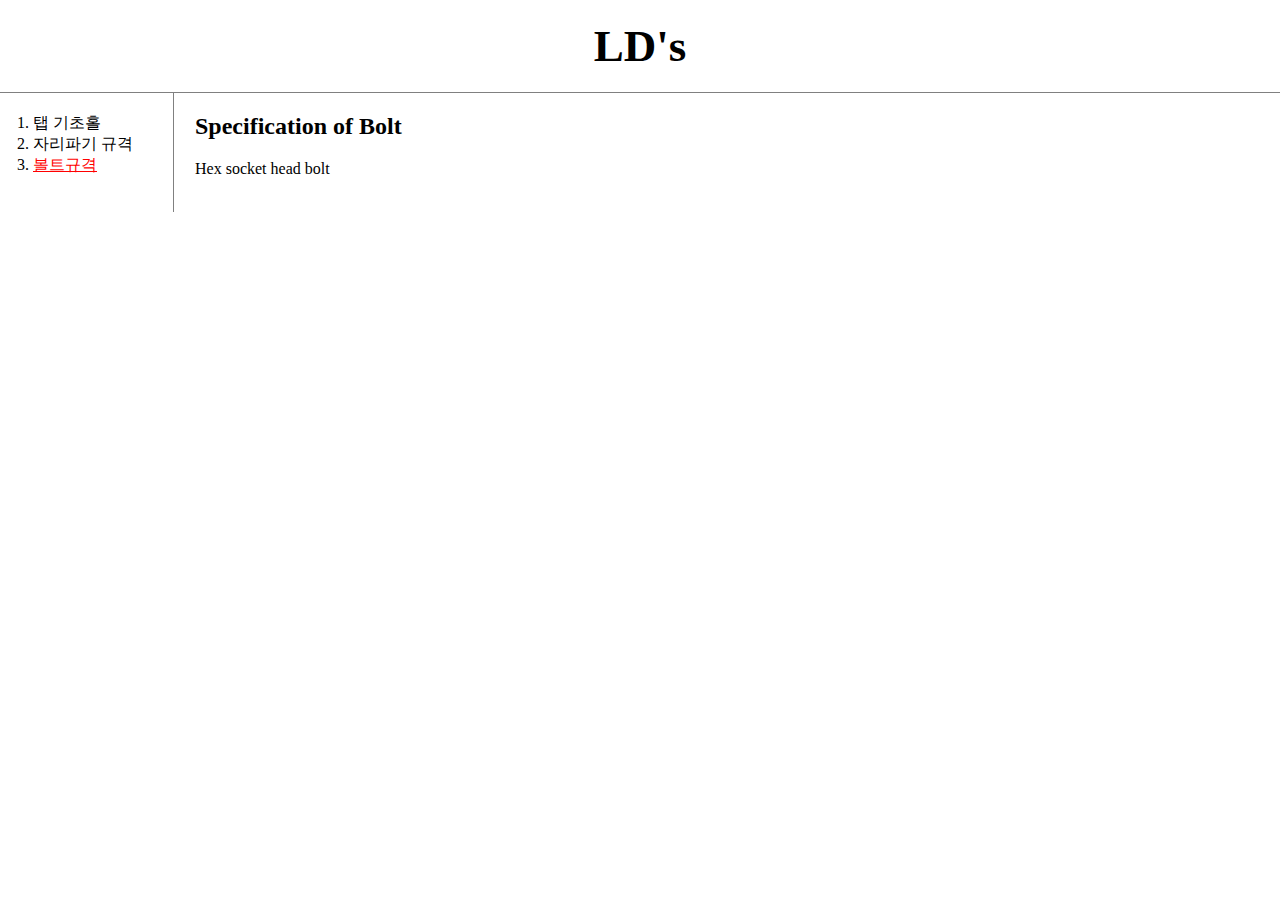
==== boltspec.html @ 52d8cdca "Add files via upload" ====
<!DOCTYPE html>
<html>
  <head>
    <meta charset="utf-8">
    <title>main</title>
    <link rel="stylesheet" href="main.css">
    <script>
      /* javascript 주석 */
      // javascript 주석
    </script>
  </head>
  <body>
    <h1><a href="index.html">LD's</a></h1>
    <div id="grid">
      <ol>
        <li><a href="HoleSize.html">탭 기초홀</a></li>
        <li><a href="counter.html">자리파기 규격</a></li>
        <li><a href="boltspec.html" class="here">볼트규격</a></li>
      </ol>
      <div id="text">
        <h2>Specification of Bolt</h2>
        <p margin-top:40px;>
          Hex socket head bolt<br>
          <img src="
          ">
        </p>
      </div>
    </div>
  </body>
</html>
---- main.css ----
/* css 주석 */
body{
  margin:0;
}
a{
  color:black;
  text-decoration:none;
}
h1{
  font-size:45px;
  text-align:center;
  border-bottom:1px solid gray;
  margin:0;
  padding:20px;
}
ol{
  border-right:1px solid gray;
  width:120px;
  margin:0;
  padding:20px;
}
#grid{
  display:grid;
  grid-template-columns:150px 1fr;
}
#grid ol{
  padding-left:33px;
}
#grid #text{
  padding-left:45px;
}
.here{
  color:red;
  text-decoration:underline;
}
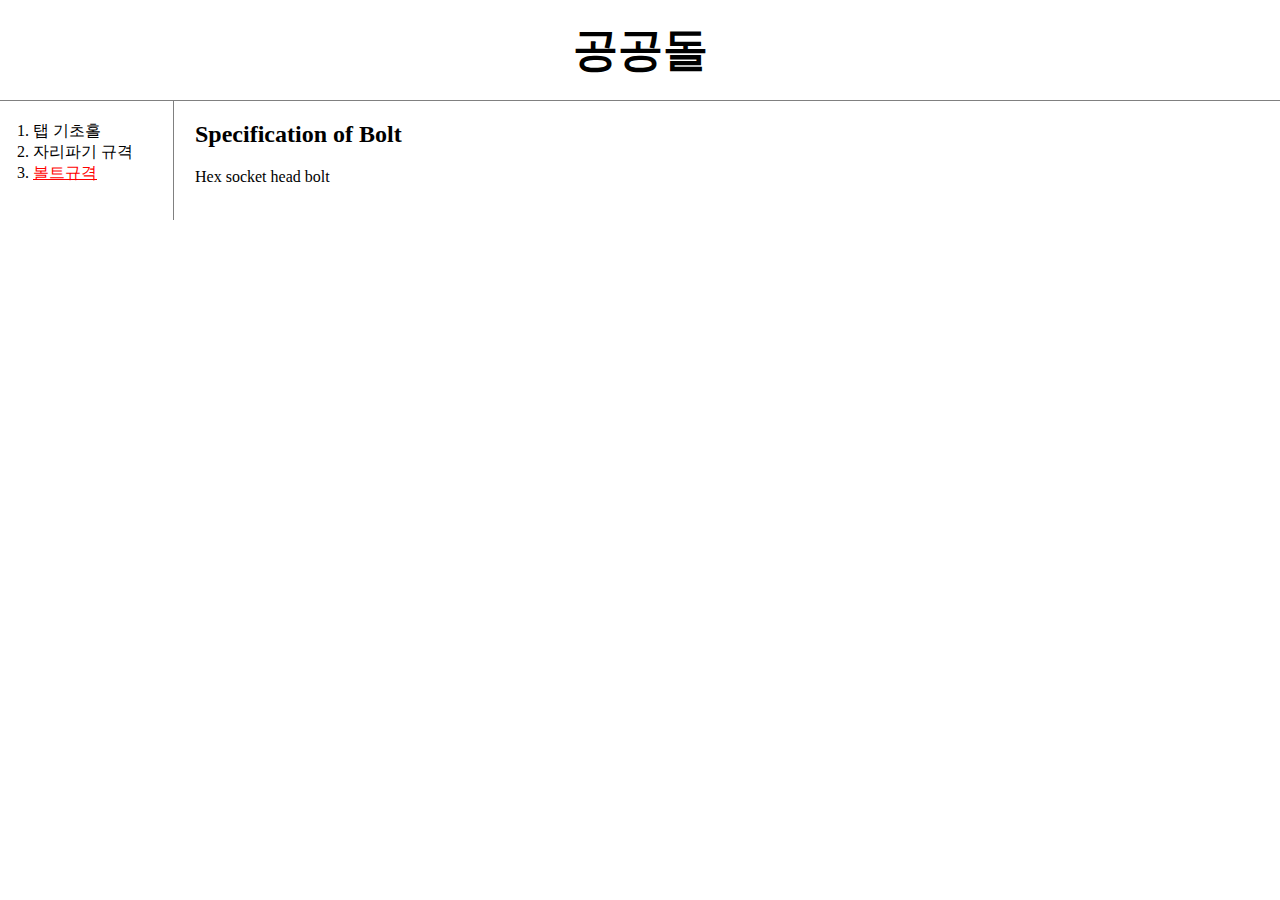
==== commit 9de79833: "Add files via upload" ====
--- a/boltspec.html
+++ b/boltspec.html
@@ -2,7 +2,7 @@
 <html>
   <head>
     <meta charset="utf-8">
-    <title>main</title>
+    <title>볼트규격</title>
     <link rel="stylesheet" href="main.css">
     <script>
       /* javascript 주석 */
@@ -10,7 +10,7 @@
     </script>
   </head>
   <body>
-    <h1><a href="index.html">LD's</a></h1>
+    <h1><a href="index.html">공공돌</a></h1>
     <div id="grid">
       <ol>
         <li><a href="HoleSize.html">탭 기초홀</a></li>
@@ -21,8 +21,7 @@
         <h2>Specification of Bolt</h2>
         <p margin-top:40px;>
           Hex socket head bolt<br>
-          <img src="
-          ">
+          <img src=" ">
         </p>
       </div>
     </div>
--- a/main.css
+++ b/main.css
@@ -33,3 +33,14 @@
   color:red;
   text-decoration:underline;
 }
+@media(max-width:800px){
+  #grid{
+    display:block;
+  }
+  #grid ol{
+    border-right:none;
+  }
+  h1{
+    border-bottom:none;
+  }
+}
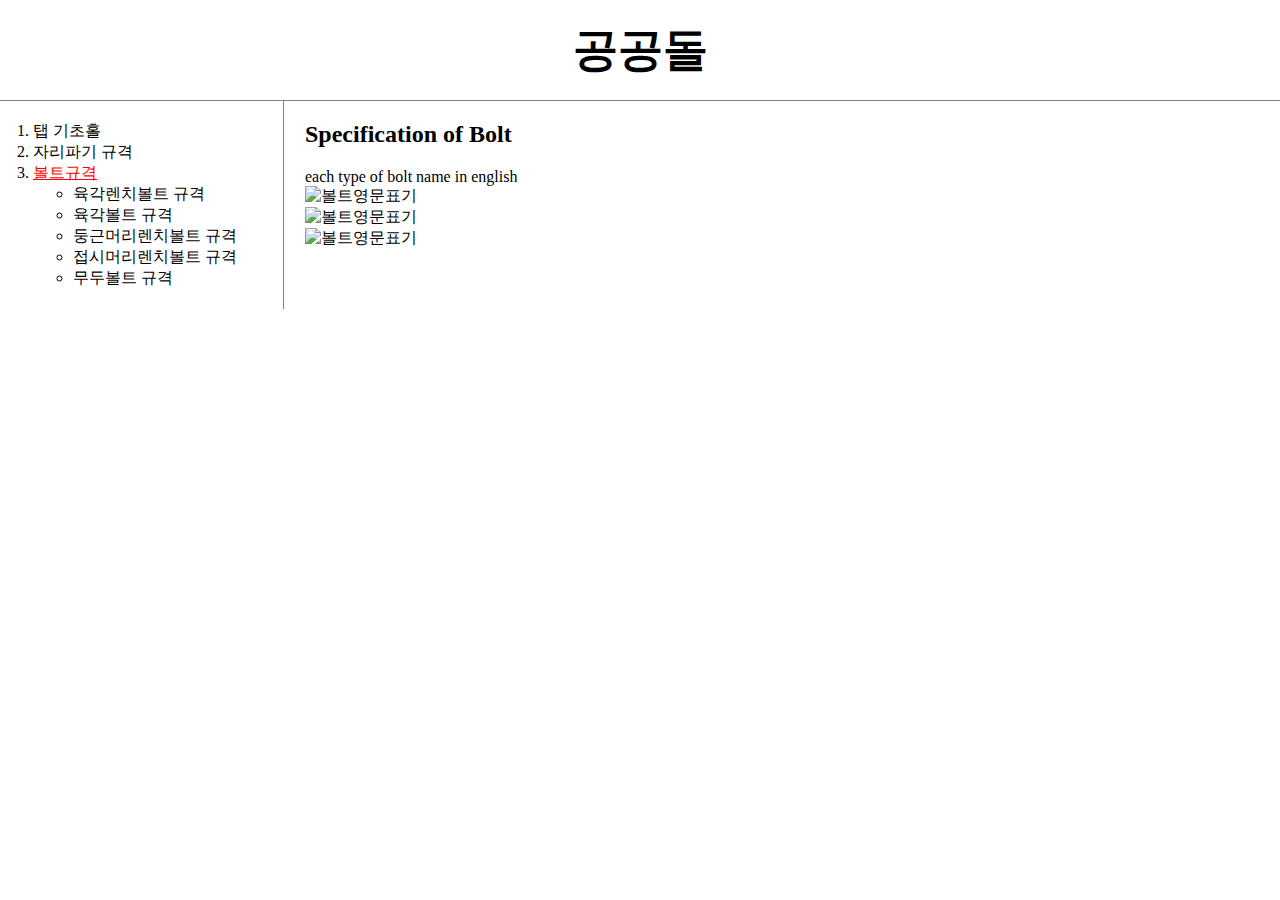
==== commit e3bd1936: "Update boltspec.html" ====
--- a/boltspec.html
+++ b/boltspec.html
@@ -16,12 +16,21 @@
         <li><a href="HoleSize.html">탭 기초홀</a></li>
         <li><a href="counter.html">자리파기 규격</a></li>
         <li><a href="boltspec.html" class="here">볼트규격</a></li>
+          <ul>
+            <li><a href="hexwrench.html">육각렌치볼트 규격</a></li>
+            <li><a href="hexbolt.html">육각볼트 규격</a></li>
+            <li><a href="buttonhead.html">둥근머리렌치볼트 규격</a></li>
+            <li><a href="flathead.html">접시머리렌치볼트 규격</a></li>
+            <li><a href="socketset.html">무두볼트 규격</a></li>
+          </ul>
       </ol>
       <div id="text">
         <h2>Specification of Bolt</h2>
         <p margin-top:40px;>
-          Hex socket head bolt<br>
-          <img src=" ">
+          each type of bolt name in english<br>
+          <img src="볼트영문(1).PNG" alt="볼트영문표기" style="width:100%, height:auto;"><br>
+          <img src="볼트영문(2).PNG" alt="볼트영문표기" style="width:100%, height:auto;"><br>
+          <img src="볼트영문(3).PNG" alt="볼트영문표기" style="width:100%, height:auto;">
         </p>
       </div>
     </div>
--- a/main.css
+++ b/main.css
@@ -15,13 +15,13 @@
 }
 ol{
   border-right:1px solid gray;
-  width:120px;
+  width:230px;
   margin:0;
   padding:20px;
 }
 #grid{
   display:grid;
-  grid-template-columns:150px 1fr;
+  grid-template-columns:260px 1fr;
 }
 #grid ol{
   padding-left:33px;
